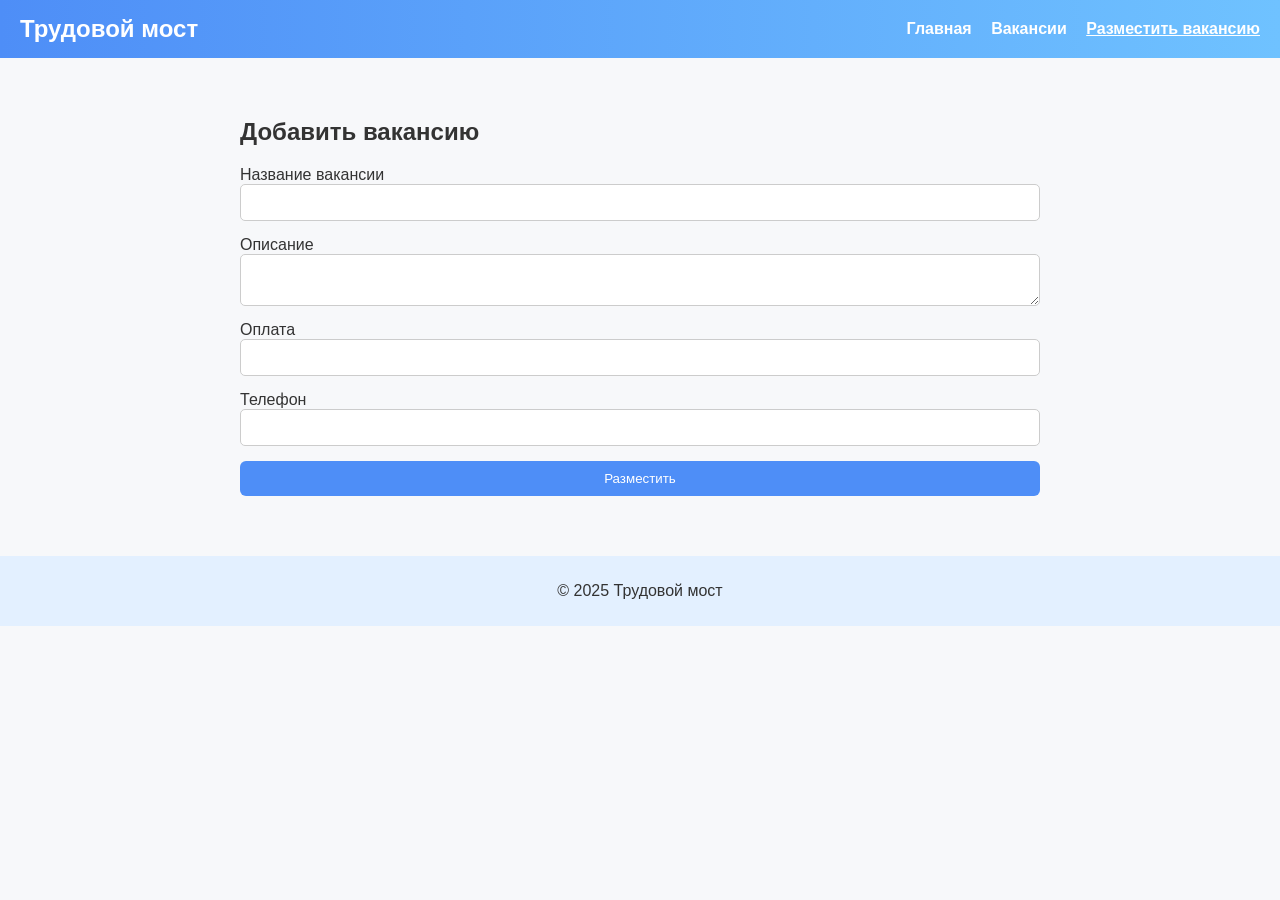
==== public/add-job.html @ 0ce41f0a "kvmk" ====
<!DOCTYPE html>
<html lang="ru">
<head>
  <meta charset="UTF-8">
  <meta name="viewport" content="width=device-width, initial-scale=1.0">
  <title>Разместить вакансию — Трудовой мост</title>
  <link rel="stylesheet" href="style.css">
</head>
<body>
  <header>
    <h1>Трудовой мост</h1>
    <nav>
      <a href="index.html">Главная</a>
      <a href="vacancies.html">Вакансии</a>
      <a href="add-job.html" class="active">Разместить вакансию</a>
    </nav>
  </header>

  <section class="add-job">
    <h2>Добавить вакансию</h2>
    <form id="job-form">
      <label>Название вакансии</label>
      <input type="text" id="title" required>

      <label>Описание</label>
      <textarea id="description" required></textarea>

      <label>Оплата</label>
      <input type="text" id="salary" required>

      <label>Телефон</label>
      <input type="text" id="phone" required>

      <button type="submit">Разместить</button>
    </form>
  </section>

  <footer>
    <p>© 2025 Трудовой мост</p>
  </footer>

  <script>
    const form = document.getElementById('job-form');
    form.addEventListener('submit', (e) => {
      e.preventDefault();

      const job = {
        title: document.getElementById('title').value,
        description: document.getElementById('description').value,
        salary: document.getElementById('salary').value,
        phone: document.getElementById('phone').value
      };

      const jobs = JSON.parse(localStorage.getItem('jobs')) || [];
      jobs.push(job);
      localStorage.setItem('jobs', JSON.stringify(jobs));

      alert('Вакансия успешно добавлена!');
      form.reset();
      window.location.href = 'vacancies.html';
    });
  </script>
</body>
</html>
---- public/style.css ----
body {
  font-family: Arial, sans-serif;
  margin: 0;
  background: #f7f8fa;
  color: #333;
}

header {
  background: linear-gradient(90deg, #4e8ef7, #6fc2ff);
  color: white;
  padding: 15px 20px;
  display: flex;
  align-items: center;
  justify-content: space-between;
}

header h1 {
  margin: 0;
  font-size: 24px;
}

nav a {
  color: white;
  margin-left: 15px;
  text-decoration: none;
  font-weight: bold;
}

nav a.active {
  text-decoration: underline;
}

.hero {
  text-align: center;
  padding: 60px 20px;
  background: white;
}

.hero h2 {
  color: #4e8ef7;
}

.btn {
  display: inline-block;
  background: #4e8ef7;
  color: white;
  padding: 10px 20px;
  border-radius: 6px;
  text-decoration: none;
  margin-top: 15px;
}

.jobs, .add-job {
  padding: 40px 20px;
  max-width: 800px;
  margin: auto;
}

.job-card {
  background: white;
  padding: 15px;
  margin-bottom: 15px;
  border-radius: 8px;
  box-shadow: 0 0 5px rgba(0,0,0,0.1);
}

form {
  display: flex;
  flex-direction: column;
}

input, textarea {
  margin-bottom: 15px;
  padding: 10px;
  border: 1px solid #ccc;
  border-radius: 5px;
}

button {
  background: #4e8ef7;
  color: white;
  padding: 10px;
  border: none;
  border-radius: 6px;
  cursor: pointer;
}

footer {
  text-align: center;
  padding: 10px;
  background: #e3f0ff;
  margin-top: 20px;
}
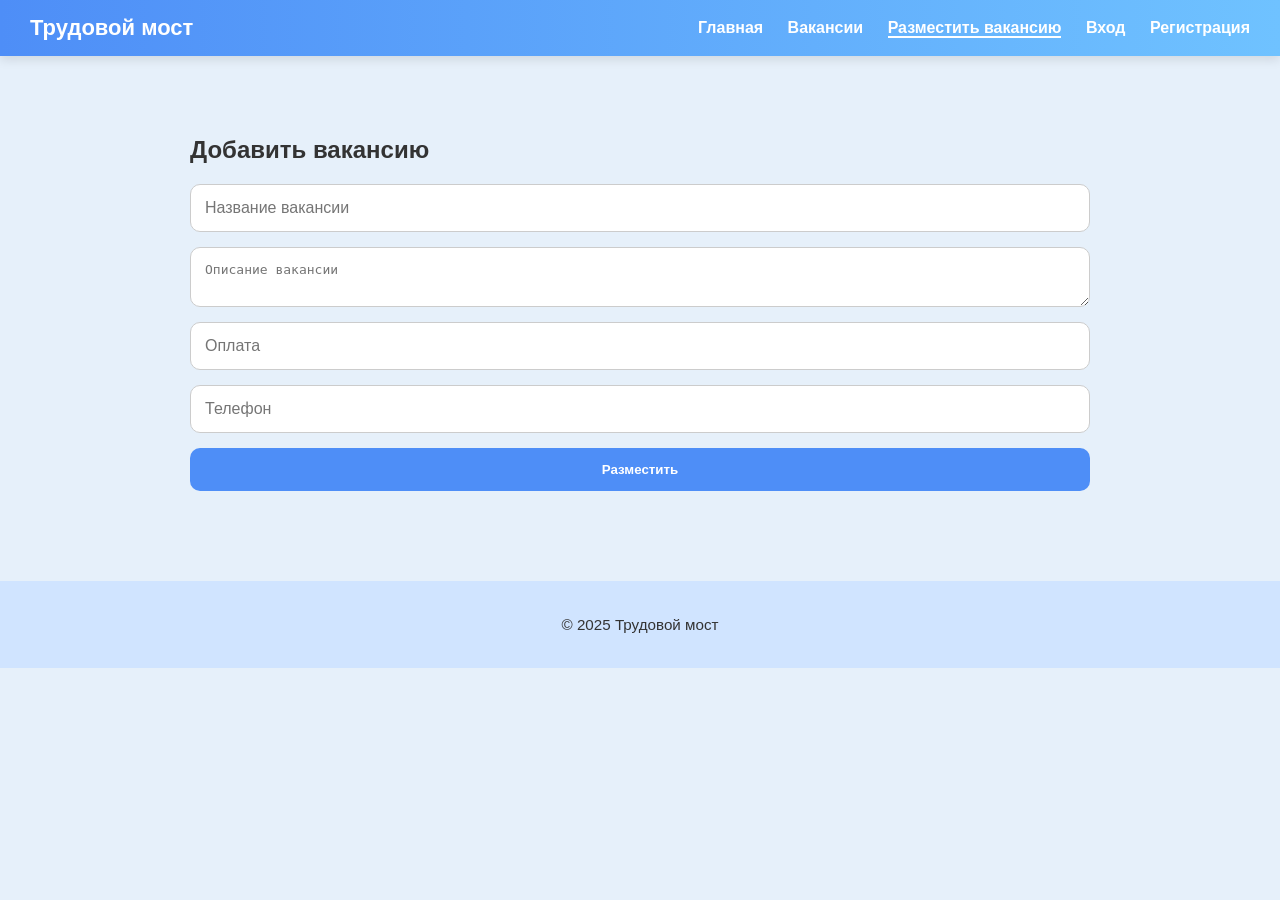
==== commit ec2bc881: "0.16" ====
--- a/public/add-job.html
+++ b/public/add-job.html
@@ -13,24 +13,18 @@
       <a href="index.html">Главная</a>
       <a href="vacancies.html">Вакансии</a>
       <a href="add-job.html" class="active">Разместить вакансию</a>
+      <a href="login.html">Вход</a>
+      <a href="register.html">Регистрация</a>
     </nav>
   </header>
 
   <section class="add-job">
     <h2>Добавить вакансию</h2>
     <form id="job-form">
-      <label>Название вакансии</label>
-      <input type="text" id="title" required>
-
-      <label>Описание</label>
-      <textarea id="description" required></textarea>
-
-      <label>Оплата</label>
-      <input type="text" id="salary" required>
-
-      <label>Телефон</label>
-      <input type="text" id="phone" required>
-
+      <input type="text" id="title" placeholder="Название вакансии" required>
+      <textarea id="description" placeholder="Описание вакансии" required></textarea>
+      <input type="text" id="salary" placeholder="Оплата" required>
+      <input type="tel" id="phone" placeholder="Телефон" required>
       <button type="submit">Разместить</button>
     </form>
   </section>
@@ -43,18 +37,15 @@
     const form = document.getElementById('job-form');
     form.addEventListener('submit', (e) => {
       e.preventDefault();
-
       const job = {
         title: document.getElementById('title').value,
         description: document.getElementById('description').value,
         salary: document.getElementById('salary').value,
         phone: document.getElementById('phone').value
       };
-
       const jobs = JSON.parse(localStorage.getItem('jobs')) || [];
       jobs.push(job);
       localStorage.setItem('jobs', JSON.stringify(jobs));
-
       alert('Вакансия успешно добавлена!');
       form.reset();
       window.location.href = 'vacancies.html';
--- a/public/style.css
+++ b/public/style.css
@@ -1,69 +1,130 @@
+/* Общие стили */
 body {
-  font-family: Arial, sans-serif;
+  font-family: 'Segoe UI', Tahoma, Geneva, Verdana, sans-serif;
   margin: 0;
-  background: #f7f8fa;
+  background: #e6f0fa;
   color: #333;
-}
-
+  scroll-behavior: smooth;
+}
+
+/* Header */
 header {
   background: linear-gradient(90deg, #4e8ef7, #6fc2ff);
   color: white;
-  padding: 15px 20px;
+  padding: 15px 30px;
   display: flex;
   align-items: center;
   justify-content: space-between;
+  box-shadow: 0 4px 10px rgba(0,0,0,0.1);
+  position: sticky;
+  top: 0;
+  z-index: 1000;
+  transition: 0.3s;
 }
 
 header h1 {
   margin: 0;
-  font-size: 24px;
+  font-size: 26px;
 }
 
 nav a {
   color: white;
-  margin-left: 15px;
+  margin-left: 20px;
   text-decoration: none;
-  font-weight: bold;
+  font-weight: 600;
+  transition: 0.3s;
+}
+
+nav a:hover {
+  color: #ffe;
+  text-decoration: underline;
 }
 
 nav a.active {
-  text-decoration: underline;
-}
-
+  border-bottom: 2px solid white;
+}
+
+/* Hero */
 .hero {
   text-align: center;
-  padding: 60px 20px;
-  background: white;
+  padding: 100px 20px;
+  background: linear-gradient(180deg, #ffffff 0%, #d0e4ff 100%);
+  border-bottom-left-radius: 30px;
+  border-bottom-right-radius: 30px;
+  box-shadow: 0 8px 15px rgba(0,0,0,0.05);
+  background-attachment: fixed;
 }
 
 .hero h2 {
   color: #4e8ef7;
+  font-size: 3em;
+  margin-bottom: 15px;
+  animation: fadeInDown 1s ease;
+}
+
+.hero p {
+  font-size: 1.3em;
+  margin-bottom: 25px;
+  color: #555;
+  animation: fadeIn 2s ease;
+}
+
+@keyframes fadeInDown {
+  0% { opacity: 0; transform: translateY(-30px); }
+  100% { opacity: 1; transform: translateY(0); }
+}
+
+@keyframes fadeIn {
+  0% { opacity: 0; }
+  100% { opacity: 1; }
 }
 
 .btn {
   display: inline-block;
   background: #4e8ef7;
   color: white;
-  padding: 10px 20px;
-  border-radius: 6px;
+  padding: 14px 28px;
+  border-radius: 10px;
   text-decoration: none;
-  margin-top: 15px;
-}
-
-.jobs, .add-job {
-  padding: 40px 20px;
-  max-width: 800px;
+  font-weight: bold;
+  transition: 0.3s;
+}
+
+.btn:hover {
+  background: #3a6fd1;
+  transform: translateY(-3px) scale(1.05);
+}
+
+/* Контейнеры */
+.jobs, .add-job, .auth-section {
+  padding: 60px 20px;
+  max-width: 900px;
   margin: auto;
 }
 
-.job-card {
+/* Карточки вакансий и формы */
+.job-card, .auth-section {
   background: white;
-  padding: 15px;
-  margin-bottom: 15px;
-  border-radius: 8px;
-  box-shadow: 0 0 5px rgba(0,0,0,0.1);
-}
-
+  padding: 25px;
+  margin-bottom: 20px;
+  border-radius: 15px;
+  box-shadow: 0 8px 20px rgba(0,0,0,0.08);
+  transition: 0.3s;
+}
+
+.job-card:hover, .auth-section:hover {
+  transform: translateY(-5px);
+  box-shadow: 0 12px 25px rgba(0,0,0,0.15);
+}
+
+/* Аватары для вакансий */
+.job-card::before {
+  content: '👤';
+  font-size: 2em;
+  margin-right: 10px;
+}
+
+/* Формы */
 form {
   display: flex;
   flex-direction: column;
@@ -71,23 +132,163 @@
 
 input, textarea {
   margin-bottom: 15px;
-  padding: 10px;
+  padding: 14px;
   border: 1px solid #ccc;
-  border-radius: 5px;
-}
-
+  border-radius: 10px;
+  font-size: 1em;
+  transition: 0.3s;
+}
+
+input:focus, textarea:focus {
+  border-color: #4e8ef7;
+  outline: none;
+  box-shadow: 0 0 8px rgba(78,142,247,0.5);
+}
+
+/* Кнопки */
 button {
   background: #4e8ef7;
   color: white;
-  padding: 10px;
+  padding: 14px;
   border: none;
-  border-radius: 6px;
+  border-radius: 10px;
   cursor: pointer;
-}
-
+  font-weight: bold;
+  transition: 0.3s;
+}
+
+button:hover {
+  background: #3a6fd1;
+  transform: translateY(-2px) scale(1.05);
+}
+
+/* Footer */
 footer {
   text-align: center;
-  padding: 10px;
-  background: #e3f0ff;
-  margin-top: 20px;
-}
+  padding: 20px;
+  background: #d0e4ff;
+  margin-top: 30px;
+  font-size: 0.95em;
+}
+.jobs h2 {
+  color: #4e8ef7;
+  text-align: center;
+  margin-bottom: 30px;
+}
+
+#search {
+  width: 100%;
+  padding: 12px;
+  margin-bottom: 25px;
+  border-radius: 10px;
+  border: 1px solid #ccc;
+  font-size: 1em;
+  transition: 0.3s;
+}
+
+#search:focus {
+  border-color: #4e8ef7;
+  box-shadow: 0 0 8px rgba(78,142,247,0.5);
+  outline: none;
+}
+
+.job-card {
+  background: white;
+  padding: 25px;
+  margin-bottom: 20px;
+  border-radius: 15px;
+  box-shadow: 0 8px 20px rgba(0,0,0,0.08);
+  transition: 0.3s;
+}
+
+.job-card:hover {
+  transform: translateY(-5px);
+  box-shadow: 0 12px 25px rgba(0,0,0,0.15);
+}
+
+.job-card h3 {
+  color: #4e8ef7;
+  margin-bottom: 10px;
+}
+
+.job-card p {
+  margin-bottom: 10px;
+  color: #555;
+}
+.jobs h2 {
+  color: #4e8ef7;
+  text-align: center;
+  margin-bottom: 30px;
+}
+
+#search {
+  width: 100%;
+  padding: 12px;
+  margin-bottom: 25px;
+  border-radius: 10px;
+  border: 1px solid #ccc;
+  font-size: 1em;
+  transition: 0.3s;
+}
+
+#search:focus {
+  border-color: #4e8ef7;
+  box-shadow: 0 0 8px rgba(78,142,247,0.5);
+  outline: none;
+}
+
+.job-card {
+  background: white;
+  padding: 25px;
+  margin-bottom: 20px;
+  border-radius: 15px;
+  box-shadow: 0 8px 20px rgba(0,0,0,0.08);
+  transition: 0.3s;
+}
+
+.job-card:hover {
+  transform: translateY(-5px);
+  box-shadow: 0 12px 25px rgba(0,0,0,0.15);
+}
+
+.job-card h3 {
+  color: #4e8ef7;
+  margin-bottom: 10px;
+}
+
+.job-card p {
+  margin-bottom: 10px;
+  color: #555;
+}
+
+.delete-btn {
+  background: #ff5c5c;
+  color: white;
+  border: none;
+  padding: 8px 15px;
+  border-radius: 8px;
+  cursor: pointer;
+  transition: 0.3s;
+}
+
+.delete-btn:hover {
+  background: #d13a3a;
+  transform: translateY(-2px);
+}
+.logo {
+  display: flex;
+  align-items: center;
+}
+
+.logo-img {
+  width: 40px;  /* маленький аккуратный логотип */
+  height: 40px;
+  margin-right: 10px;
+  object-fit: contain; /* чтобы не растягивался */
+}
+
+header h1 {
+  font-size: 22px;
+  color: white;
+  margin: 0;
+}
